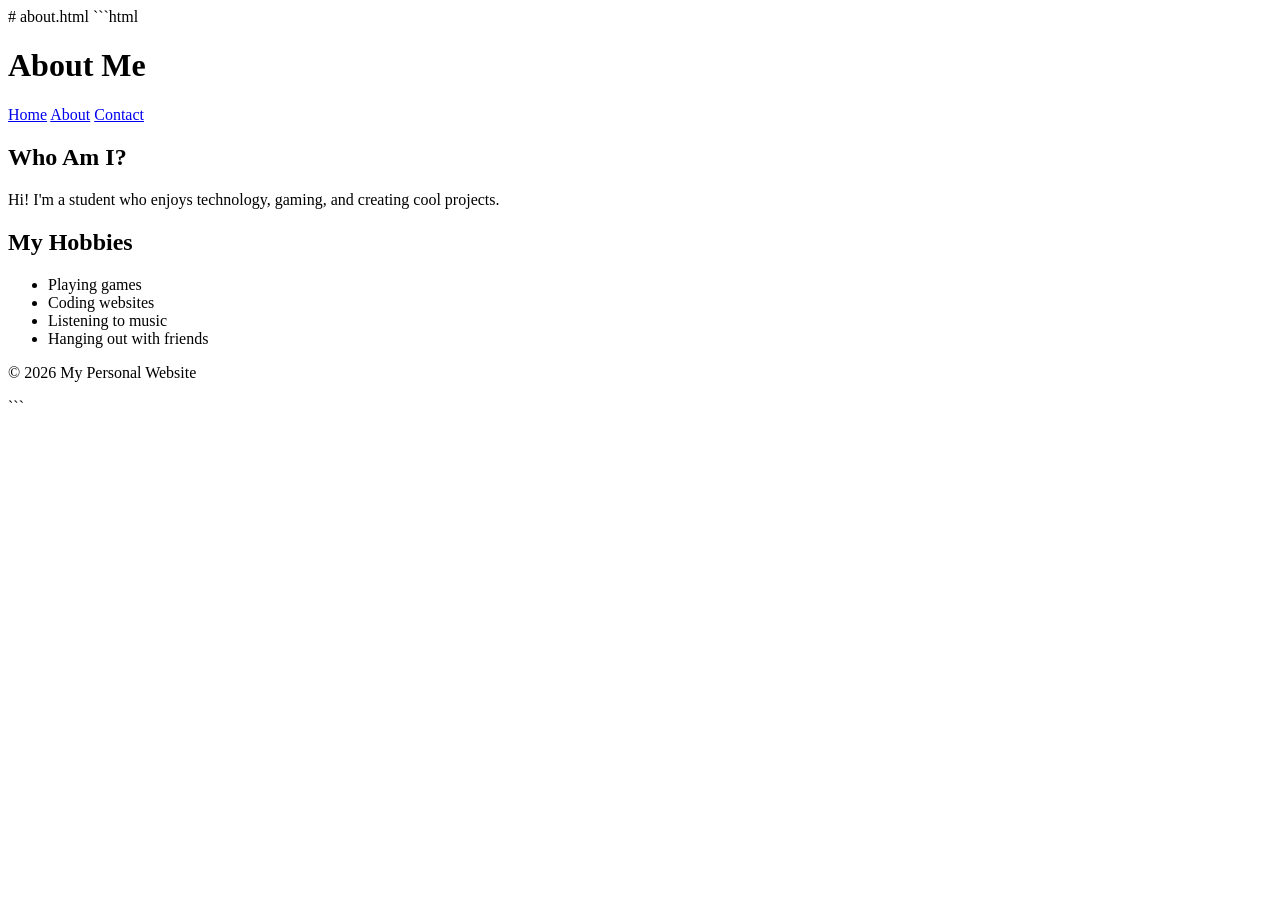
==== about.html @ 24303afe "Add about.html with personal information" ====
# about.html

```html
<!DOCTYPE html>
<html lang="en">
<head>
    <meta charset="UTF-8">
    <meta name="viewport" content="width=device-width, initial-scale=1.0">
    <title>About Me</title>
    <link rel="stylesheet" href="a.css">
</head>
<body>
    <header>
        <h1>About Me</h1>
        <nav>
            <a href="index.html">Home</a>
            <a href="about.html">About</a>
            <a href="contact.html">Contact</a>
        </nav>
    </header>

    <main>
        <section class="card">
            <h2>Who Am I?</h2>
            <p>Hi! I'm a student who enjoys technology, gaming, and creating cool projects.</p>

            <h2>My Hobbies</h2>
            <ul>
                <li>Playing games</li>
                <li>Coding websites</li>
                <li>Listening to music</li>
                <li>Hanging out with friends</li>
            </ul>
        </section>
    </main>

    <footer>
        <p>© 2026 My Personal Website</p>
    </footer>
</body>
</html>
```
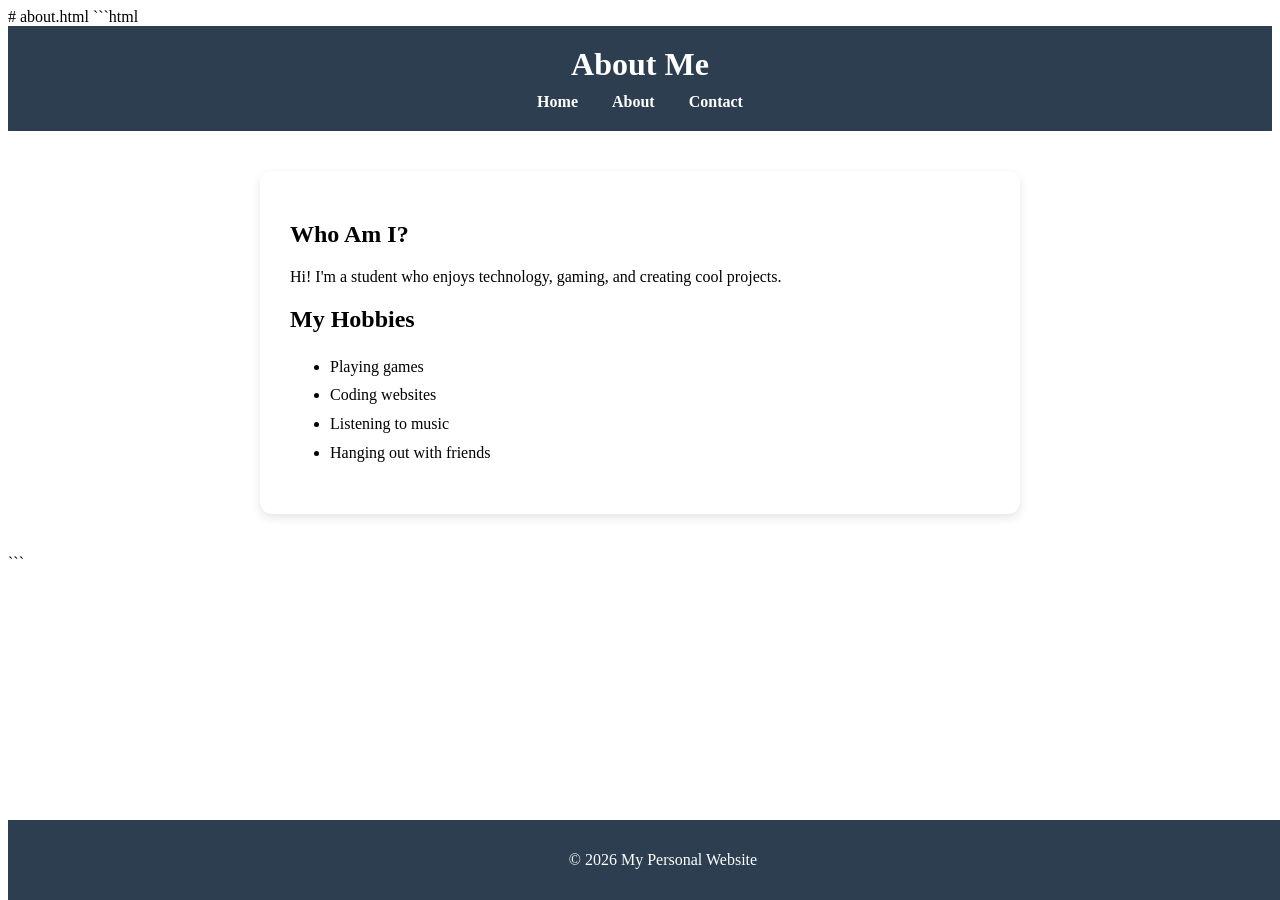
==== commit 2b5011ce: "Update about.html" ====
--- a/about.html
+++ b/about.html
@@ -1,3 +1,5 @@
+
+
 # about.html
 
 ```html
--- a/a.css
+++ b/a.css
@@ -0,0 +1,196 @@
+
+
+# a.css
+
+````css
+body {
+    margin: 0;
+    font-family: 'Roboto', Arial, sans-serif;
+    background: #fafafa;
+    color: #262626;
+}
+
+.profile-header {
+    padding: 30px 20px;
+    border-bottom: 1px solid #dbdbdb;
+    background: white;
+}
+
+.profile-info {
+    display: flex;
+    align-items: center;
+    gap: 30px;
+    max-width: 900px;
+    margin: auto;
+}
+
+.profile-pic {
+    width: 110px;
+    height: 110px;
+    border-radius: 50%;
+    object-fit: cover;
+    border: 3px solid #e1306c; /* Instagram-style ring */
+}
+
+.profile-text h1 {
+    margin: 0;
+    font-size: 24px;
+    font-weight: 500;
+}
+
+.stats {
+    display: flex;
+    gap: 20px;
+    margin: 10px 0;
+    font-size: 14px;
+}
+
+.bio {
+    font-size: 14px;
+    color: #555;
+}
+
+main {
+    padding: 20px;
+    max-width: 900px;
+    margin: auto;
+}
+
+.grid {
+    display: grid;
+    grid-template-columns: repeat(3, 1fr);
+    gap: 10px;
+}
+
+.post {
+    background: linear-gradient(135deg, #feda75, #fa7e1e, #d62976);
+    height: 200px;
+    display: flex;
+    align-items: center;
+    justify-content: center;
+    text-decoration: none;
+    color: white;
+    font-weight: 500;
+    border-radius: 6px;
+    transition: transform 0.2s, opacity 0.2s;
+}
+
+.post:hover {
+    transform: scale(1.03);
+    opacity: 0.9;
+}
+```css
+body {
+    margin: 0;
+    font-family: Arial, sans-serif;
+    background: #fafafa;
+    color: #333;
+}
+
+.profile-header {
+    padding: 20px;
+    border-bottom: 1px solid #ddd;
+}
+
+.profile-info {
+    display: flex;
+    align-items: center;
+    gap: 20px;
+}
+
+.profile-pic {
+    width: 80px;
+    height: 80px;
+    background: #ccc;
+    border-radius: 50%;
+}
+
+h1 {
+    margin: 0;
+}
+
+main {
+    padding: 20px;
+}
+
+.grid {
+    display: grid;
+    grid-template-columns: repeat(2, 1fr);
+    gap: 10px;
+}
+
+.post {
+    background: #ddd;
+    height: 150px;
+    display: flex;
+    align-items: center;
+    justify-content: center;
+    text-decoration: none;
+    color: black;
+    font-weight: bold;
+    border-radius: 8px;
+}
+
+.post:hover {
+    background: #bbb;
+}
+```css
+body {
+    margin: 0;
+    font-family: Arial, sans-serif;
+    background: #f4f4f4;
+    color: #333;
+}
+
+header {
+    background: #2c3e50;
+    color: white;
+    padding: 20px;
+    text-align: center;
+}
+
+nav {
+    margin-top: 10px;
+}
+
+nav a {
+    color: white;
+    text-decoration: none;
+    margin: 0 15px;
+    font-weight: bold;
+}
+
+nav a:hover {
+    text-decoration: underline;
+}
+
+main {
+    padding: 40px;
+    display: flex;
+    justify-content: center;
+}
+
+.card {
+    background: white;
+    padding: 30px;
+    border-radius: 12px;
+    box-shadow: 0 4px 10px rgba(0,0,0,0.1);
+    max-width: 700px;
+    width: 100%;
+}
+
+footer {
+    text-align: center;
+    padding: 15px;
+    background: #2c3e50;
+    color: white;
+    position: fixed;
+    bottom: 0;
+    width: 100%;
+}
+
+ul {
+    line-height: 1.8;
+}
+````
+
